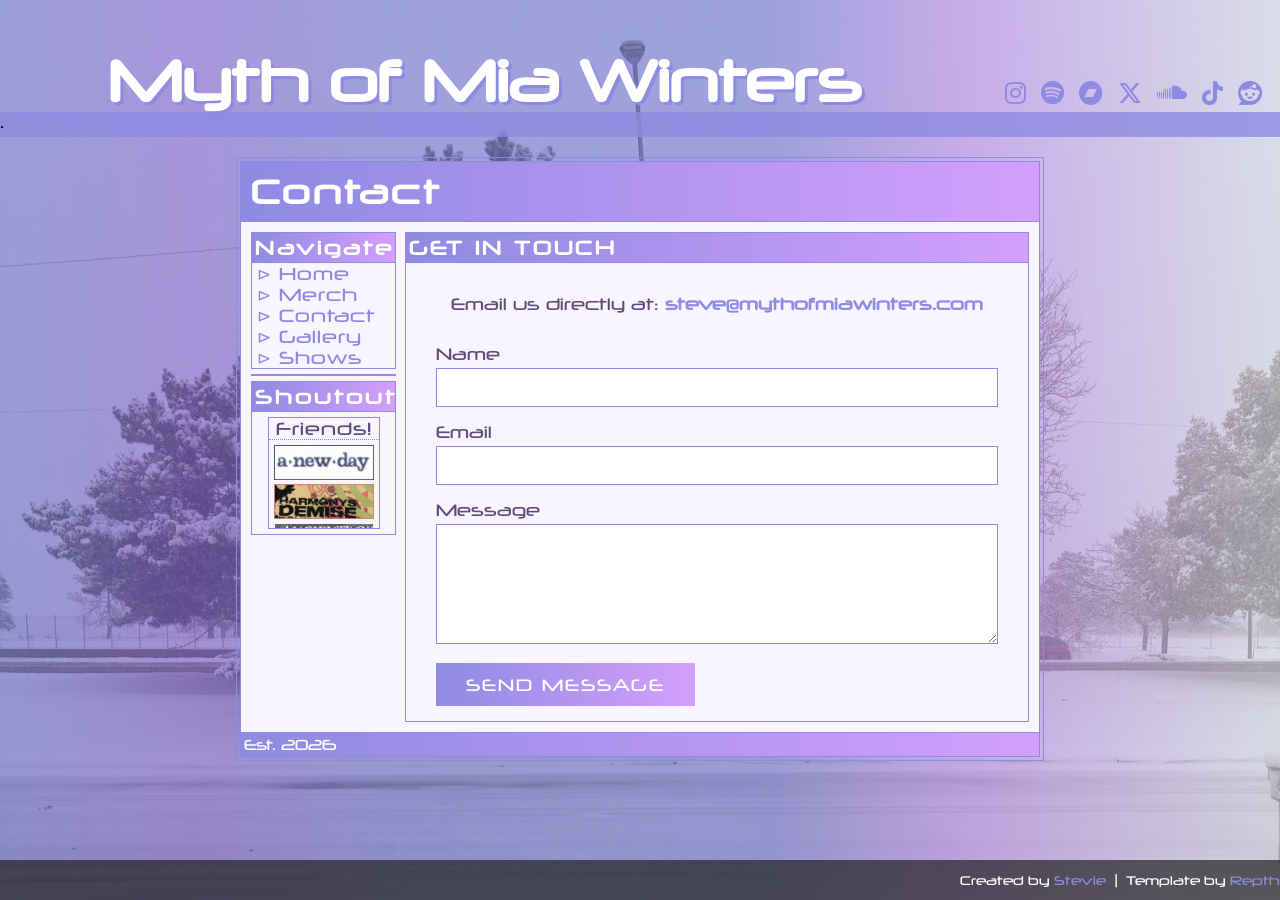
==== contact/index.html @ 838cff16 "cleaned up urls" ====
<!doctype html>
<html lang="en" class="no-js"></html>
<html>
	<head>
		<meta charset="UTF-8" />
		<meta name="viewport" content="width=device-width, initial-scale=1.0" />
		<title>Contact - Myth of Mia Winters</title>

		<meta name="description" content="A New Day Band." />
		<meta
			name="keywords"
			content="Myth of Mia Winters band, melodic hardcore, post-hardcore music, emotional hardcore, underground music, atmospheric metalcore, hardcore punk, heavy music with melody, intense live performances, emotional lyrics, independent band, modern hardcore, ambient hardcore, screamo revival, post-metal influences, cathartic music experience"
		/>

		<meta name="author" content="The Caravel" />

		<!-- Favicon -->
		<link href="../favicon.ico" rel="icon" />
		<link
			rel="apple-touch-icon"
			sizes="180x180"
			href="../apple-touch-icon.png"
		/>
		<link
			rel="icon"
			type="image/png"
			sizes="32x32"
			href="../favicon-32x32.png"
		/>
		<link
			rel="icon"
			type="image/png"
			sizes="16x16"
			href="../favicon-16x16.png"
		/>
		<link rel="manifest" href="../site.webmanifest" />

		<link rel="preconnect" href="https://fonts.googleapis.com" />
		<link rel="preconnect" href="https://fonts.gstatic.com" crossorigin />
		<link
			href="https://fonts.googleapis.com/css2?family=Karla&display=swap"
			rel="stylesheet"
		/>
		<link
			href="https://fonts.googleapis.com/css2?family=PT+Sans+Narrow&display=swap"
			rel="stylesheet"
		/>

		<!-- Icon Font Stylesheet -->
		<link
			href="https://cdnjs.cloudflare.com/ajax/libs/font-awesome/6.7.2/css/all.min.css"
			rel="stylesheet"
		/>
		<link
			href="https://cdn.jsdelivr.net/npm/bootstrap-icons@1.4.1/font/bootstrap-icons.css"
			rel="stylesheet"
		/>

		<!-- Libraries Stylesheet  -->
		<link
			href="../lib/owlcarousel/assets/owl.carousel.min.css"
			rel="stylesheet"
		/>
		<link
			href="../lib/tempusdominus/css/tempusdominus-bootstrap-4.min.css"
			rel="stylesheet"
		/>
		<link href="../lib/lightbox/css/lightbox.min.css" rel="stylesheet" />
	</head>

	<body>
		<!-- Preloader -->
		<div id="preloader">
			<div id="loader" class="dots-fade">
				<div></div>
				<div></div>
				<div></div>
			</div>
		</div>

<style>

@font-face {
font-family: 'Neuropol';
src: url('../fonts/Neuropol.otf') format('opentype');
}
 
body{
background: linear-gradient(90deg, rgba(142,138,226,1) 0%, rgba(159,123,226,1) 15%, rgba(142,138,226,1) 30%, rgba(142,138,226,1) 60%, rgba(211,159,252,1) 75%, rgba(248,245,255,1) 100%);
font-family: 'Neuropol', sans-serif;
overflow-x: hidden;
}

body::before {
content: '';
position: fixed;
top: 0;
left: 0;
width: 100%;
height: 100%;
background-image: url('../img/bg-1.png');
background-size: cover;
background-position: center;
background-attachment: fixed;
background-repeat: no-repeat;
z-index: -1;
}
 
.headerwrapper{
width: 100%;
display: flex;
flex-direction: column;
position: relative;
z-index: 3;
margin-bottom: 20px;
}

.social-icons-top {
position: absolute;
bottom: 30px;
right: 0;
display: flex;
gap: 15px;
padding-right: 10px;
}

.social-icons-top a {
color: #8e8ae2;
font-size: 24px;
transition: all 0.3s ease;
}

.social-icons-top a:hover {
color: #5a4d7a;
transform: scale(1.1);
}

.headerborder{
background: rgba(142, 138, 226, 0.8);
width: 100vw;
height: 25px;
margin-left: calc(-50vw + 50%);
}

.header{
margin-left: 100px;
font-size: 56px;
padding-top: 1rem;
margin-bottom: 12px;
line-height: 38px;
font-family: 'Neuropol', sans-serif;
text-shadow: 3px 3px 0px #8e8ae2;
color: #fff;
}

#container{
display: flex;
justify-content: center;
align-items: center;
width: 800px;
margin: 0 auto 60px auto;
border: 1px solid #8e8ae2;
padding: 3px;
}
 
#box{
width: 800px;
background-color: #f8f5ff;
color: #000;
border: 1px solid #8e8ae2;
}
 
#header{
margin-bottom: 10px;
padding: 10px;
border-bottom: 1px solid #8e8ae2;
background-image: linear-gradient(to right, #8e8ae2, #d39ffc);
color: #fff;
letter-spacing: 3px;
}
 
#header h1{
margin: 0px;
}
 
#side{
float: left;
width: 145px;
padding: 0px 0px 5px 10px;
overflow: hidden;
}
 
.sidebox{
border: 1px solid #8e8ae2;
margin: 0px 0px 5px 0px;
}
 
.sidecontent{
padding: 0px 0px 0px 5px;
color: #5a4d7a;
font-size: 17px;
letter-spacing: 1px;
}
 
.sidecontent ul, li{
margin: 0px;
list-style-type: none;
padding-left: 0px;
}
 
a{
text-decoration: none;
color: #8e8ae2;
}
 
a:visited{
color: #8e8ae2;
}
 
a:hover{
text-shadow: 0px 0px 2px #d39ffc;
}
 
#scrollcontainer{
padding: 5px;
}
 
#scrolly{
overflow: scroll;
overflow-x: hidden;
width: 110px;
height:110px;
border: 1px solid #8e8ae2;
margin: 0 auto;
text-align: center;
}
 
#scrollyheader{
margin: 0px;
border-bottom: 1px dotted #8e8ae2;
}
 
#main{
float: right;
width: 624px;
overflow: hidden;
padding: 0px 10px 5px 0px;
}
 
.mainboxes{
border: 1px solid #8e8ae2;
padding: 0px;
margin: 0px 0px 5px 0px;
}
 
.subheader{
background-image: linear-gradient(to right, #8e8ae2, #d39ffc);
border-bottom: 1px solid #8e8ae2;
padding: 3px;
color: #fff;
letter-spacing: 3px;
}
 
.subheader h3{
margin: 0px;
}

.mainboxescontent{
padding: 0px 15px 0px 15px;
color: #5a4d7a;
font-size: 17px;
}

.contact-form {
padding: 15px;
}

.form-group {
margin-bottom: 15px;
}

.form-group label {
display: block;
margin-bottom: 5px;
color: #5a4d7a;
font-size: 16px;
}

.form-group input,
.form-group textarea {
width: 100%;
padding: 10px;
border: 1px solid #8e8ae2;
background-color: #fff;
color: #5a4d7a;
font-family: 'Neuropol', sans-serif;
font-size: 14px;
box-sizing: border-box;
}

.form-group input:focus,
.form-group textarea:focus {
outline: none;
border-color: #d39ffc;
}

.form-group textarea {
resize: vertical;
min-height: 120px;
}

.submit-btn {
background-image: linear-gradient(to right, #8e8ae2, #d39ffc);
color: #fff;
border: none;
padding: 12px 30px;
font-family: 'Neuropol', sans-serif;
font-size: 16px;
cursor: pointer;
letter-spacing: 2px;
transition: all 0.3s ease;
}

.submit-btn:hover {
opacity: 0.9;
transform: scale(1.02);
}

.contact-email {
text-align: center;
padding: 15px 15px 0px 15px;
color: #5a4d7a;
font-size: 16px;
}

.contact-email a {
color: #8e8ae2;
font-weight: bold;
}

.footerwrapper {
	width: 100%;
	background-color: #212121;
	opacity: 0.7;
	height: 40px;
	position: fixed;
	bottom: 0;
	left: 0;
	z-index: 2;
}
 
#footer{
clear: both;
padding: 3px;
border-top: 1px solid #8e8ae2;
background-image: linear-gradient(to right, #8e8ae2, #d39ffc);
color: #fff;
font-size: 14px;
}
 
#footer p{
margin: 0px;
}
 
::-webkit-scrollbar{
width: 8px; 
}
 
::-webkit-scrollbar-track{
background-color: #f8f5ff;
}
 
::-webkit-scrollbar-thumb{
background-color: #8e8ae2;  
}
 
#credit{
color: #fff;
	font-size: 12px;
	position: fixed;
	bottom: 0;
	right: 0;
	z-index: 3;
}
 
</style>
 
</head>
 
<body>

<div class="headerwrapper">
<h1 class="header">Myth of Mia Winters</h1>
<div class="social-icons-top">
<a href="https://www.instagram.com/mythofmiawinters/" target="_blank"><i class="fab fa-instagram"></i></a>
<a href="https://open.spotify.com/artist/5ejWlGxuyBuA94tvRQVPxT" target="_blank"><i class="fab fa-spotify"></i></a>
<a href="https://mythofmiawinters.bandcamp.com/" target="_blank"><i class="fab fa-bandcamp"></i></a>
<a href="https://x.com/mythofmiawinter" target="_blank"><i class="fab fa-x-twitter"></i></a>
<a href="https://soundcloud.com/mythofmiawinters" target="_blank"><i class="fab fa-soundcloud"></i></a>
<a href="https://www.tiktok.com/@mythofmiawinters" target="_blank"><i class="fab fa-tiktok"></i></a>
<a href="https://www.reddit.com/user/mythofmiawinters/" target="_blank"><i class="fab fa-reddit"></i></a>
</div>
<div class="headerborder">.</div>
</div>
 
<div id="container">
 
<div id="box">
 
<div id="header"><h1>Contact</h1></div>
 
<div id="side">
 
<div class="sidebox">
 
<div class="subheader"><h3>Navigate</h3></div>
 
<div class="sidecontent">
 
<ul>
<li><a href="/">⊳ Home</a></li>
<li><a href="http://mythofmiawinters.bandcamp.com/merch" target="_blank">⊳ Merch</a></li>
<li><a href="/contact/">⊳ Contact</a></li>
<li><a href="/gallery/">⊳ Gallery</a></li>
<li><a href="/shows/">⊳ Shows</a></li>
</ul>
 
</div>
</div>
 
<div class="sidebox">
 
<div class="sidecontent">
 
</div>
</div>
 
<div class="sidebox">
 
<div class="subheader"><h3>Shoutout</h3></div>
 
<div class="sidecontent" id="scrollcontainer">
 
<div id="scrolly">
 
<p id="scrollyheader">Friends!</p>
<div id="scrollycontent" style="padding:5px;">

<a href="https://anewdayband.com" target="_blank"><img src="../img/fun-img-3.jpg" style="width:100%;"></a>
<a href="https://www.instagram.com/harmonysdemise/" target="_blank"><img src="../img/fun-img-4.png" style="width:100%;"></a>
<a href="https://www.instagram.com/ancientsofavalon.mc/" target="_blank"><img src="../img/fun-img-5.png" style="width:100%;"></a>
<img src="../img/fun-img-1.jpeg" style="width:100%;">
<img src="../img/fun-img-2.gif" style="width:100%;">
 
</div>
 
</div>
 
</div>
 
</div>
 
</div>
 
<div id="main">
 
<div class="mainboxes">
 
<div class="subheader"><h3>GET IN TOUCH</h3></div>
 
<div class="mainboxescontent">
 
<div class="contact-email">
<p>Email us directly at: <a href="mailto:steve@mythofmiawinters.com">steve@mythofmiawinters.com</a></p>
</div>

<div class="contact-form">
<form id="contactForm" action="https://formspree.io/f/mojkebpn" method="POST">
<div class="form-group">
<label for="name">Name</label>
<input type="text" id="name" name="name" required>
</div>

<div class="form-group">
<label for="email">Email</label>
<input type="email" id="email" name="email" required>
</div>

<div class="form-group">
<label for="message">Message</label>
<textarea id="message" name="message" required></textarea>
</div>

<div id="form-status" style="display: none; padding: 15px; margin-bottom: 15px; text-align: center; border: 2px solid #8e8ae2; background-color: #fff; color: #5a4d7a; font-size: 16px;"></div>

<button type="submit" class="submit-btn">SEND MESSAGE</button>
</form>
</div>
 
</div>
 
</div>
 
</div>
 
 
<div id="footer"><p>Est. 2026</p></div>
 
</div>
 
</div>

		<div class="footerwrapper">
			<div
				class="footer-content"
				style="
					display: flex;
					justify-content: center;
					align-items: center;
					gap: 1.5rem;
					padding: 10px;
				"
			></div>
		</div>

		<p id="credit">
			Created by
			<a href="https://www.thecrvl.com/">Stevie</a>
			&nbsp;|&nbsp; Template by
			<a href="https://repth.neocities.org/index.html">Repth</a>
		</p>

		<!-- JavaScript Libraries -->
		<script src="https://code.jquery.com/jquery-3.4.1.min.js"></script>
		<script src="https://cdn.jsdelivr.net/npm/bootstrap@5.0.0/dist/js/bootstrap.bundle.min.js"></script>
		<script src="../lib/easing/easing.min.js"></script>
		<script src="../lib/waypoints/waypoints.min.js"></script>
		<script src="../lib/owlcarousel/owl.carousel.min.js"></script>
		<script src="../lib/tempusdominus/js/moment.min.js"></script>
		<script src="../lib/tempusdominus/js/moment-timezone.min.js"></script>
		<script src="../lib/tempusdominus/js/tempusdominus-bootstrap-4.min.js"></script>
		<script src="../lib/isotope/isotope.pkgd.min.js"></script>
		<script src="../lib/lightbox/js/lightbox.min.js"></script>

		<script src="../js/plugins.js"></script>
		<script src="../js/main.js"></script>

		<script>
			const form = document.getElementById('contactForm');
			const status = document.getElementById('form-status');

			form.addEventListener('submit', async function(e) {
				e.preventDefault();
				
				const data = new FormData(form);
				
				try {
					const response = await fetch(form.action, {
						method: 'POST',
						body: data,
						headers: {
							'Accept': 'application/json'
						}
					});
					
					if (response.ok) {
						status.style.display = 'block';
						status.innerHTML = 'Thanks! Your message has been sent successfully.';
						form.reset();
					} else {
						status.style.display = 'block';
						status.innerHTML = 'Oops! There was a problem sending your message.';
					}
				} catch (error) {
					status.style.display = 'block';
					status.innerHTML = 'Oops! There was a problem sending your message.';
				}
			});
		</script>
	</body>
</html>
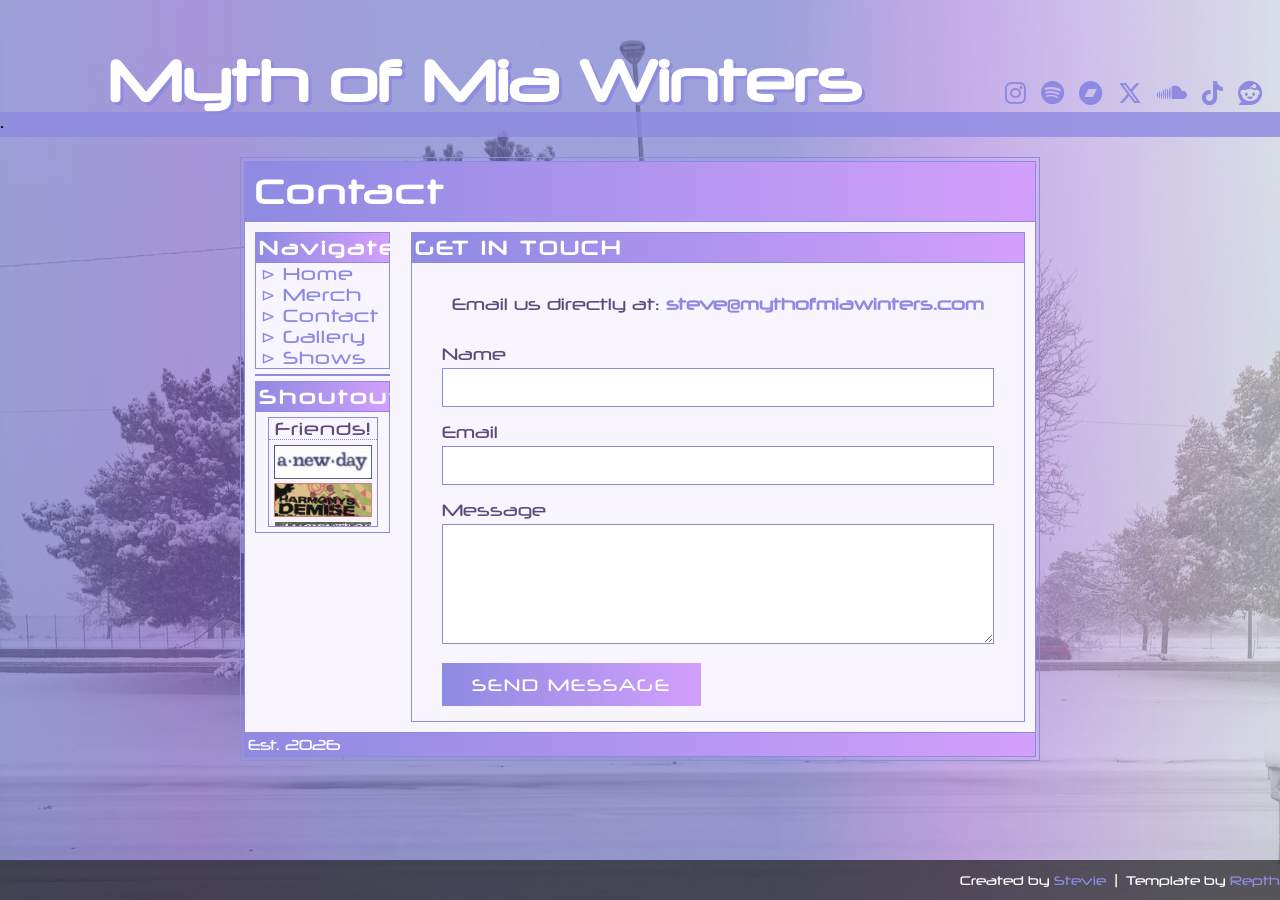
==== commit 2555a29e: "ok the mobile view is slightly better" ====
--- a/contact/index.html
+++ b/contact/index.html
@@ -66,6 +66,7 @@
 			rel="stylesheet"
 		/>
 		<link href="../lib/lightbox/css/lightbox.min.css" rel="stylesheet" />
+		<link href="../css/mobile.css" rel="stylesheet" />
 	</head>
 
 	<body>
--- a/css/mobile.css
+++ b/css/mobile.css
@@ -0,0 +1,86 @@
+* {
+    box-sizing: border-box;
+}
+
+@media (max-width: 820px) {
+
+    html, body {
+        width: 100%;
+        overflow-x: hidden;
+    }
+
+    /* Fix background on iOS Safari */
+    body::before {
+        background-attachment: scroll;
+    }
+
+    /* Header */
+    .headerwrapper {
+        width: 100%;
+        margin-bottom: 10px;
+        overflow: hidden;
+    }
+
+    .header {
+        margin-left: 15px;
+        font-size: 28px;
+        line-height: 1.3;
+        padding-top: 0.5rem;
+        margin-bottom: 8px;
+    }
+
+    /* Social icons: unstick from absolute, center them */
+    .social-icons-top {
+        position: static;
+        justify-content: center;
+        flex-wrap: wrap;
+        padding: 6px 10px 8px 10px;
+        gap: 14px;
+    }
+
+    /* Fix the border bar */
+    .headerborder {
+        width: 100%;
+        margin-left: 0;
+    }
+
+    /* Container and box go full width */
+    #container {
+        width: 100%;
+        max-width: 100%;
+        margin: 0 0 60px 0;
+        padding: 0;
+        border: none;
+    }
+
+    #box {
+        width: 100%;
+    }
+
+    /* Kill the floats, stack sidebar above main content */
+    #side {
+        float: none;
+        width: 100%;
+        padding: 0 8px;
+    }
+
+    #main {
+        float: none;
+        width: 100%;
+        padding: 0 8px 5px 8px;
+    }
+
+    /* Scrollbox full width */
+    #scrolly {
+        width: 100%;
+    }
+
+    .mainboxescontent {
+        padding: 0 10px;
+    }
+
+    /* Prevent any fixed-width content from overflowing */
+    #box * {
+        max-width: 100%;
+    }
+}
